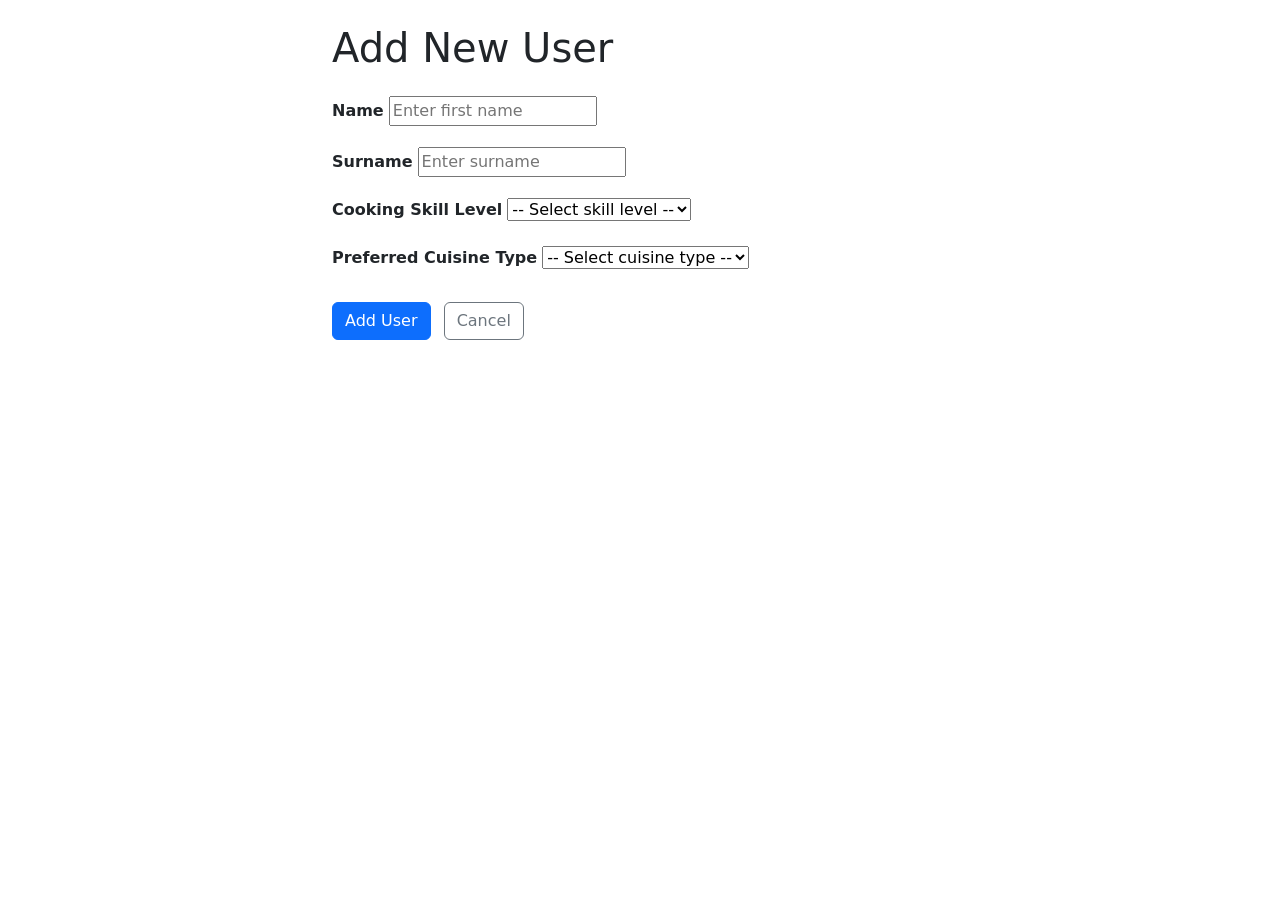
==== src/main/resources/templates/add-user.html @ 2a5feea1 "Add user management: form, validation, XML write-back, and users list page Signed-off-by: Andra Urit" ====
<!DOCTYPE html>
<html xmlns:th="http://www.thymeleaf.org" lang="en">
<head>
    <meta charset="UTF-8">
    <meta name="viewport" content="width=device-width, initial-scale=1.0">
    <title>Add User - Recipe Recommender</title>
    <link href="https://cdn.jsdelivr.net/npm/bootstrap@5.3.3/dist/css/bootstrap.min.css"
          rel="stylesheet"
          integrity="sha384-QWTKZyjpPEjISv5WaRU9OFeRpok6YctnYmDr5pNlyT2bRjXh0JMhjY6hW+ALEwIH"
          crossorigin="anonymous">
</head>
<body>

<div th:replace="~{fragments/navbar :: navbar}"></div>

<div class="container mt-4" style="max-width: 640px;">
    <h1 class="mb-4">Add New User</h1>

    <form th:action="@{/users/add}" method="post" novalidate>

        <!-- Name -->
        <div class="mb-3">
            <label for="name" class="form-label fw-semibold">Name</label>
            <input type="text" id="name" name="name"
                   th:class="${nameError != null} ? 'form-control is-invalid' : 'form-control'"
                   th:value="${inputName}" placeholder="Enter first name">
            <div th:if="${nameError != null}" class="text-danger small mt-1" th:text="${nameError}"></div>
        </div>

        <!-- Surname -->
        <div class="mb-3">
            <label for="surname" class="form-label fw-semibold">Surname</label>
            <input type="text" id="surname" name="surname"
                   th:class="${surnameError != null} ? 'form-control is-invalid' : 'form-control'"
                   th:value="${inputSurname}" placeholder="Enter surname">
            <div th:if="${surnameError != null}" class="text-danger small mt-1" th:text="${surnameError}"></div>
        </div>

        <!-- Cooking Skill Level -->
        <div class="mb-3">
            <label for="skillLevel" class="form-label fw-semibold">Cooking Skill Level</label>
            <select id="skillLevel" name="skillLevel"
                    th:class="${skillLevelError != null} ? 'form-select is-invalid' : 'form-select'">
                <option value="">-- Select skill level --</option>
                <option th:each="level : ${skillLevels}"
                        th:value="${level}"
                        th:text="${level}"
                        th:selected="${level == inputSkillLevel}">
                </option>
            </select>
            <div th:if="${skillLevelError != null}" class="text-danger small mt-1" th:text="${skillLevelError}"></div>
        </div>

        <!-- Preferred Cuisine Type -->
        <div class="mb-4">
            <label for="cuisineType" class="form-label fw-semibold">Preferred Cuisine Type</label>
            <select id="cuisineType" name="cuisineType"
                    th:class="${cuisineTypeError != null} ? 'form-select is-invalid' : 'form-select'">
                <option value="">-- Select cuisine type --</option>
                <option th:each="ct : ${cuisineTypes}"
                        th:value="${ct}"
                        th:text="${ct}"
                        th:selected="${ct == inputCuisineType}">
                </option>
            </select>
            <div th:if="${cuisineTypeError != null}" class="text-danger small mt-1" th:text="${cuisineTypeError}"></div>
        </div>

        <button type="submit" class="btn btn-primary">Add User</button>
        <a th:href="@{/users}" class="btn btn-outline-secondary ms-2">Cancel</a>
    </form>
</div>

<script src="https://cdn.jsdelivr.net/npm/bootstrap@5.3.3/dist/js/bootstrap.bundle.min.js"
        integrity="sha384-YvpcrYf0tY3lHB60NNkmXc4s9bIOgUxi8T/jzmF+sCFBJfYXdKRZo2u4cJfQNqor"
        crossorigin="anonymous"></script>
</body>
</html>
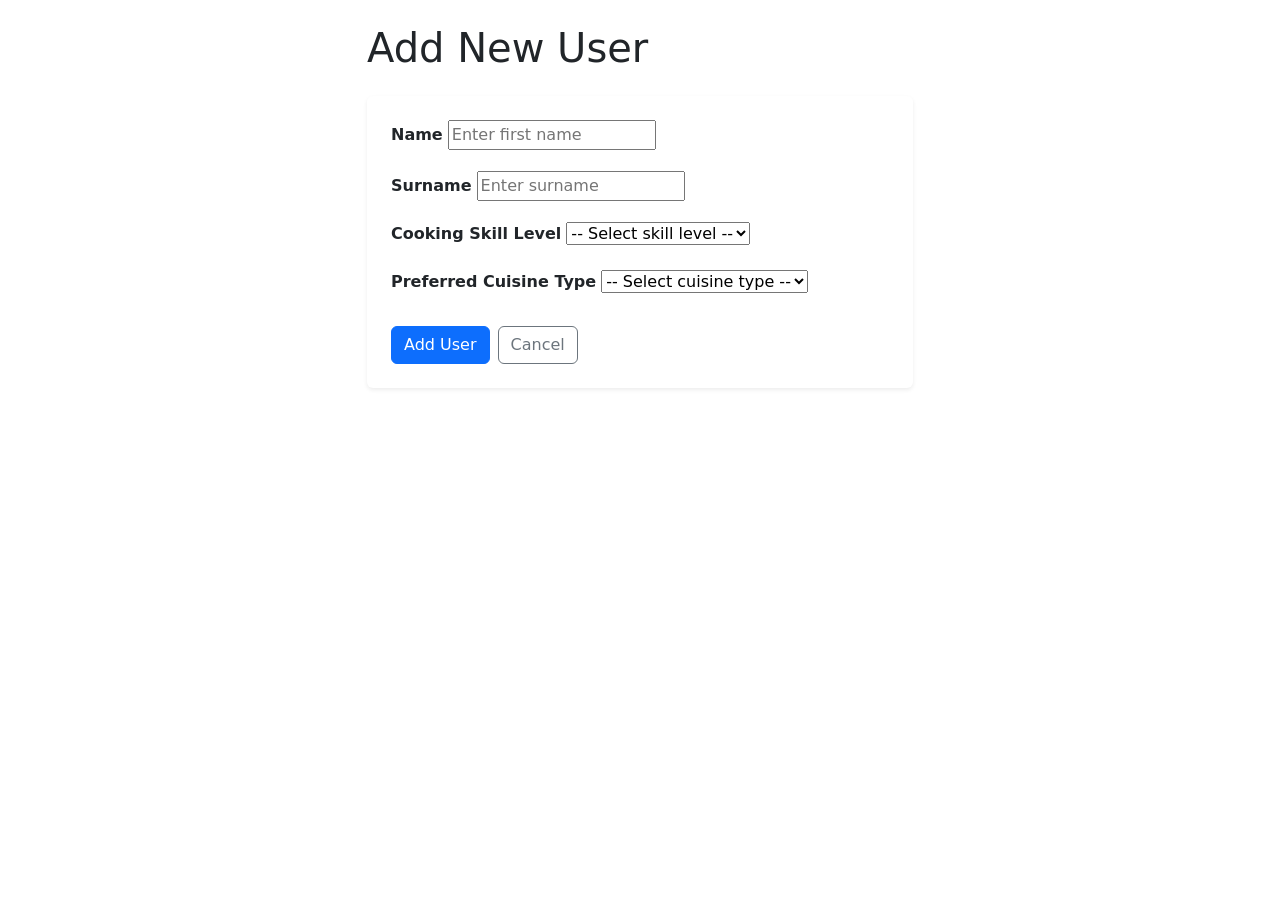
==== commit 0602dbb8: "make ui prettier" ====
--- a/src/main/resources/templates/add-user.html
+++ b/src/main/resources/templates/add-user.html
@@ -8,68 +8,81 @@
           rel="stylesheet"
           integrity="sha384-QWTKZyjpPEjISv5WaRU9OFeRpok6YctnYmDr5pNlyT2bRjXh0JMhjY6hW+ALEwIH"
           crossorigin="anonymous">
+    <link rel="stylesheet" th:href="@{/style.css}">
 </head>
 <body>
 
 <div th:replace="~{fragments/navbar :: navbar}"></div>
 
-<div class="container mt-4" style="max-width: 640px;">
-    <h1 class="mb-4">Add New User</h1>
+<div class="container mt-4">
+    <div class="row">
+        <div class="col-md-6 offset-md-3">
 
-    <form th:action="@{/users/add}" method="post" novalidate>
+            <h1 class="mb-4">Add New User</h1>
 
-        <!-- Name -->
-        <div class="mb-3">
-            <label for="name" class="form-label fw-semibold">Name</label>
-            <input type="text" id="name" name="name"
-                   th:class="${nameError != null} ? 'form-control is-invalid' : 'form-control'"
-                   th:value="${inputName}" placeholder="Enter first name">
-            <div th:if="${nameError != null}" class="text-danger small mt-1" th:text="${nameError}"></div>
+            <div class="card border-0 shadow-sm form-card">
+                <div class="card-body p-4">
+                    <form th:action="@{/users/add}" method="post" novalidate>
+
+                        <!-- Name -->
+                        <div class="mb-3">
+                            <label for="name" class="form-label fw-semibold">Name</label>
+                            <input type="text" id="name" name="name"
+                                   th:class="${nameError != null} ? 'form-control is-invalid' : 'form-control'"
+                                   th:value="${inputName}" placeholder="Enter first name">
+                            <div th:if="${nameError != null}" class="text-danger small mt-1" th:text="${nameError}"></div>
+                        </div>
+
+                        <!-- Surname -->
+                        <div class="mb-3">
+                            <label for="surname" class="form-label fw-semibold">Surname</label>
+                            <input type="text" id="surname" name="surname"
+                                   th:class="${surnameError != null} ? 'form-control is-invalid' : 'form-control'"
+                                   th:value="${inputSurname}" placeholder="Enter surname">
+                            <div th:if="${surnameError != null}" class="text-danger small mt-1" th:text="${surnameError}"></div>
+                        </div>
+
+                        <!-- Cooking Skill Level -->
+                        <div class="mb-3">
+                            <label for="skillLevel" class="form-label fw-semibold">Cooking Skill Level</label>
+                            <select id="skillLevel" name="skillLevel"
+                                    th:class="${skillLevelError != null} ? 'form-select is-invalid' : 'form-select'">
+                                <option value="">-- Select skill level --</option>
+                                <option th:each="level : ${skillLevels}"
+                                        th:value="${level}" th:text="${level}"
+                                        th:selected="${level == inputSkillLevel}">
+                                </option>
+                            </select>
+                            <div th:if="${skillLevelError != null}" class="text-danger small mt-1" th:text="${skillLevelError}"></div>
+                        </div>
+
+                        <!-- Preferred Cuisine Type -->
+                        <div class="mb-4">
+                            <label for="cuisineType" class="form-label fw-semibold">Preferred Cuisine Type</label>
+                            <select id="cuisineType" name="cuisineType"
+                                    th:class="${cuisineTypeError != null} ? 'form-select is-invalid' : 'form-select'">
+                                <option value="">-- Select cuisine type --</option>
+                                <option th:each="ct : ${cuisineTypes}"
+                                        th:value="${ct}" th:text="${ct}"
+                                        th:selected="${ct == inputCuisineType}">
+                                </option>
+                            </select>
+                            <div th:if="${cuisineTypeError != null}" class="text-danger small mt-1" th:text="${cuisineTypeError}"></div>
+                        </div>
+
+                        <div class="d-flex gap-2">
+                            <button type="submit" class="btn btn-primary">Add User</button>
+                            <a th:href="@{/users}" class="btn btn-outline-secondary">Cancel</a>
+                        </div>
+                    </form>
+                </div>
+            </div>
+
         </div>
+    </div>
+</div>
 
-        <!-- Surname -->
-        <div class="mb-3">
-            <label for="surname" class="form-label fw-semibold">Surname</label>
-            <input type="text" id="surname" name="surname"
-                   th:class="${surnameError != null} ? 'form-control is-invalid' : 'form-control'"
-                   th:value="${inputSurname}" placeholder="Enter surname">
-            <div th:if="${surnameError != null}" class="text-danger small mt-1" th:text="${surnameError}"></div>
-        </div>
-
-        <!-- Cooking Skill Level -->
-        <div class="mb-3">
-            <label for="skillLevel" class="form-label fw-semibold">Cooking Skill Level</label>
-            <select id="skillLevel" name="skillLevel"
-                    th:class="${skillLevelError != null} ? 'form-select is-invalid' : 'form-select'">
-                <option value="">-- Select skill level --</option>
-                <option th:each="level : ${skillLevels}"
-                        th:value="${level}"
-                        th:text="${level}"
-                        th:selected="${level == inputSkillLevel}">
-                </option>
-            </select>
-            <div th:if="${skillLevelError != null}" class="text-danger small mt-1" th:text="${skillLevelError}"></div>
-        </div>
-
-        <!-- Preferred Cuisine Type -->
-        <div class="mb-4">
-            <label for="cuisineType" class="form-label fw-semibold">Preferred Cuisine Type</label>
-            <select id="cuisineType" name="cuisineType"
-                    th:class="${cuisineTypeError != null} ? 'form-select is-invalid' : 'form-select'">
-                <option value="">-- Select cuisine type --</option>
-                <option th:each="ct : ${cuisineTypes}"
-                        th:value="${ct}"
-                        th:text="${ct}"
-                        th:selected="${ct == inputCuisineType}">
-                </option>
-            </select>
-            <div th:if="${cuisineTypeError != null}" class="text-danger small mt-1" th:text="${cuisineTypeError}"></div>
-        </div>
-
-        <button type="submit" class="btn btn-primary">Add User</button>
-        <a th:href="@{/users}" class="btn btn-outline-secondary ms-2">Cancel</a>
-    </form>
-</div>
+<div th:replace="~{fragments/navbar :: footer}"></div>
 
 <script src="https://cdn.jsdelivr.net/npm/bootstrap@5.3.3/dist/js/bootstrap.bundle.min.js"
         integrity="sha384-YvpcrYf0tY3lHB60NNkmXc4s9bIOgUxi8T/jzmF+sCFBJfYXdKRZo2u4cJfQNqor"
